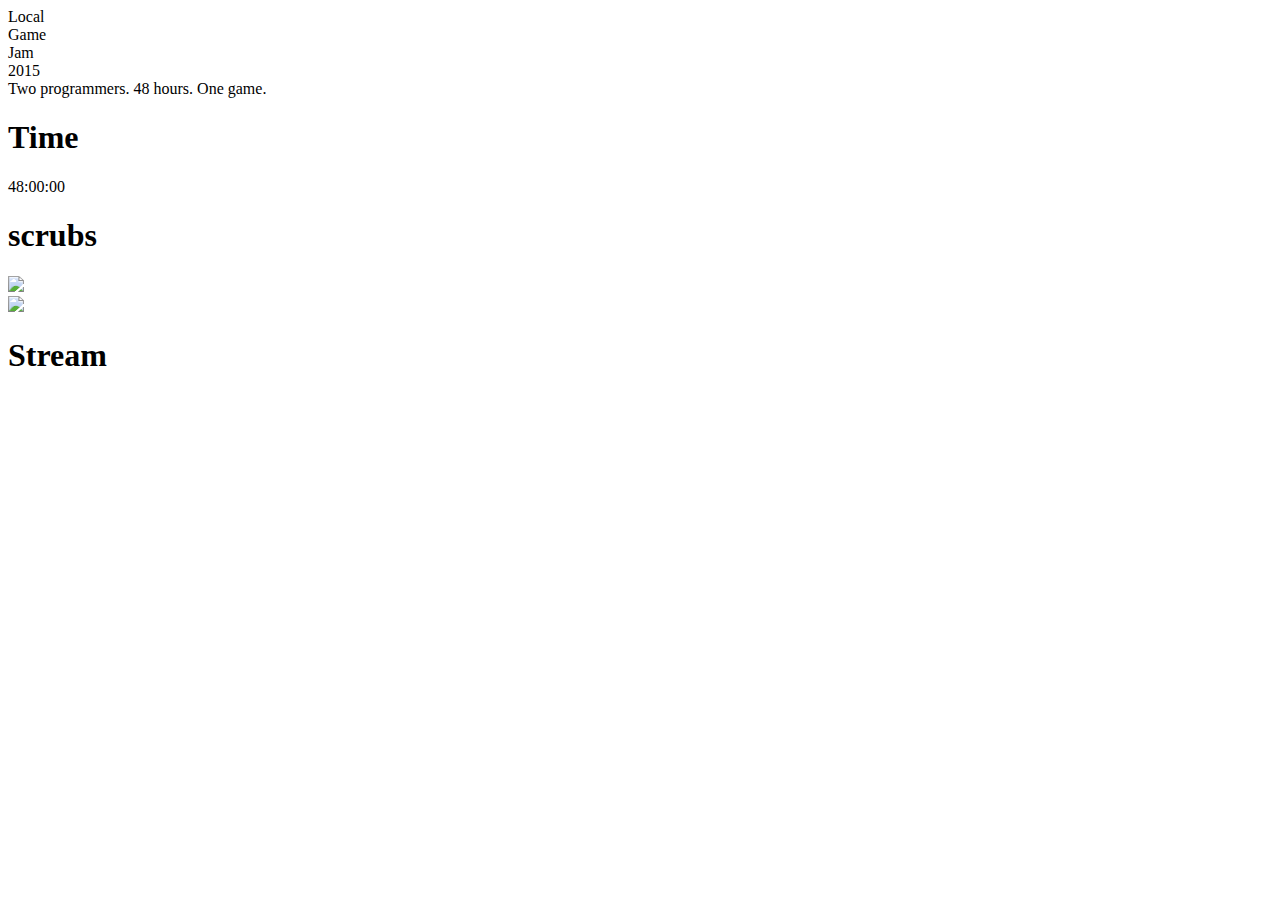
==== index.html @ 6dbeec19 "removed path pre dash" ====
<!DOCTYPE html>
<html>
<head>
  <title>Local Game Jam</title>
  <link href='http://fonts.googleapis.com/css?family=Sigmar+One' rel='stylesheet' type='text/css'>
  <link href='css/style.css' rel='stylesheet' type='text/css'>
</head>
<body>
  <div id="bright"></div>
  <div class="wrapper">
    <div id="logo"><div>Local</div><div>Game</div><div>Jam</div><div class="year">2015</div></div>
    <div id="about">Two programmers. 48 hours. One game.</div>
    <h1>Time</h1>
    <div class="timer">48:00:00</div>

    <h1>scrubs</h1>

    <div class="center">
      <div class="portrait" style="background-image:url('img/mig.jpg');">
        <img class="glasses" src="img/glasses.png"></img>
      </div>
      <div class="portrait" style="background-image:url('img/ick.jpg');">
        <img class="glasses" src="img/glasses.png"></img>
      </div>
    </div>

    <h1>Stream</h1>
    <iframe width="640" height="480" src="//www.youtube.com/embed/7MniRndBkCU?autoplay=1" frameborder="0" allowfullscreen>
  </div>
  <div id="footer"><a href="imp">Impressum</a></div>
</body>
</html>
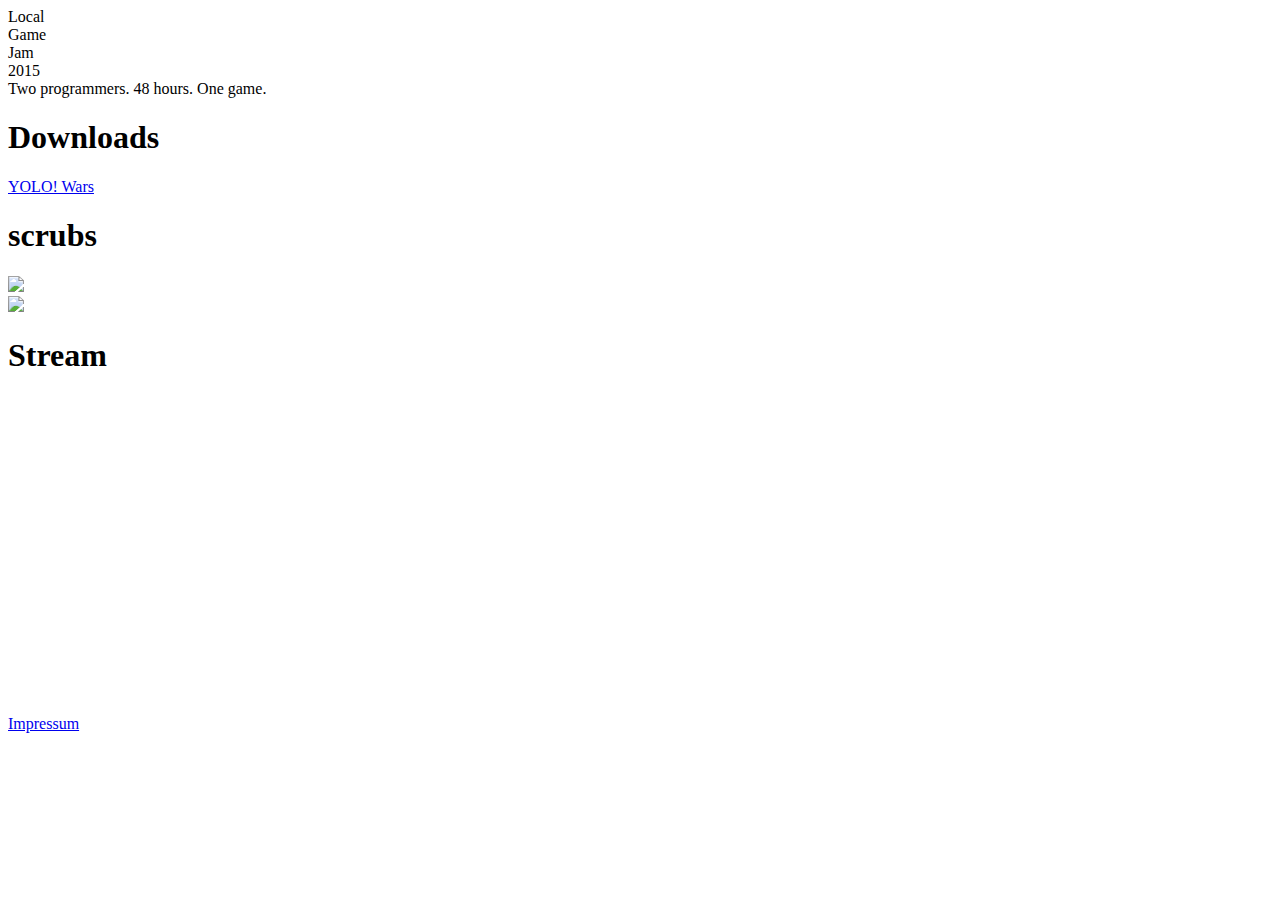
==== commit 4610ce3f: "Update index.html" ====
--- a/index.html
+++ b/index.html
@@ -4,14 +4,16 @@
   <title>Local Game Jam</title>
   <link href='http://fonts.googleapis.com/css?family=Sigmar+One' rel='stylesheet' type='text/css'>
   <link href='css/style.css' rel='stylesheet' type='text/css'>
+  <script src="https://ajax.googleapis.com/ajax/libs/jquery/2.1.3/jquery.min.js"></script>
+  <script src="jquery.countdown.min.js"></script>
 </head>
 <body>
   <div id="bright"></div>
   <div class="wrapper">
     <div id="logo"><div>Local</div><div>Game</div><div>Jam</div><div class="year">2015</div></div>
     <div id="about">Two programmers. 48 hours. One game.</div>
-    <h1>Time</h1>
-    <div class="timer">48:00:00</div>
+    <h1>Downloads</h1>
+    <a class="button" href="https://github.com/bitbrain-gaming/lgj/releases/download/1.0/yolowars-1.0.jar">YOLO! Wars</a>
 
     <h1>scrubs</h1>
 
@@ -25,8 +27,16 @@
     </div>
 
     <h1>Stream</h1>
-    <iframe width="640" height="480" src="//www.youtube.com/embed/7MniRndBkCU?autoplay=1" frameborder="0" allowfullscreen>
+    <iframe width="420" height="315" src="http://www.youtube.com/embed/p3JKAJsKbME" frameborder="0" allowfullscreen></iframe>
   </div>
-  <div id="footer"><a href="imp">Impressum</a></div>
+  <div id="footer"><a href="#">Impressum</a></div>
+  <script type="text/javascript">
+
+  $('.timer').countdown("2015/01/25", function(event) {
+     $(this).text(
+        event.strftime('%H:%M:%S')
+     );
+  });
+  </script>
 </body>
 </html>
